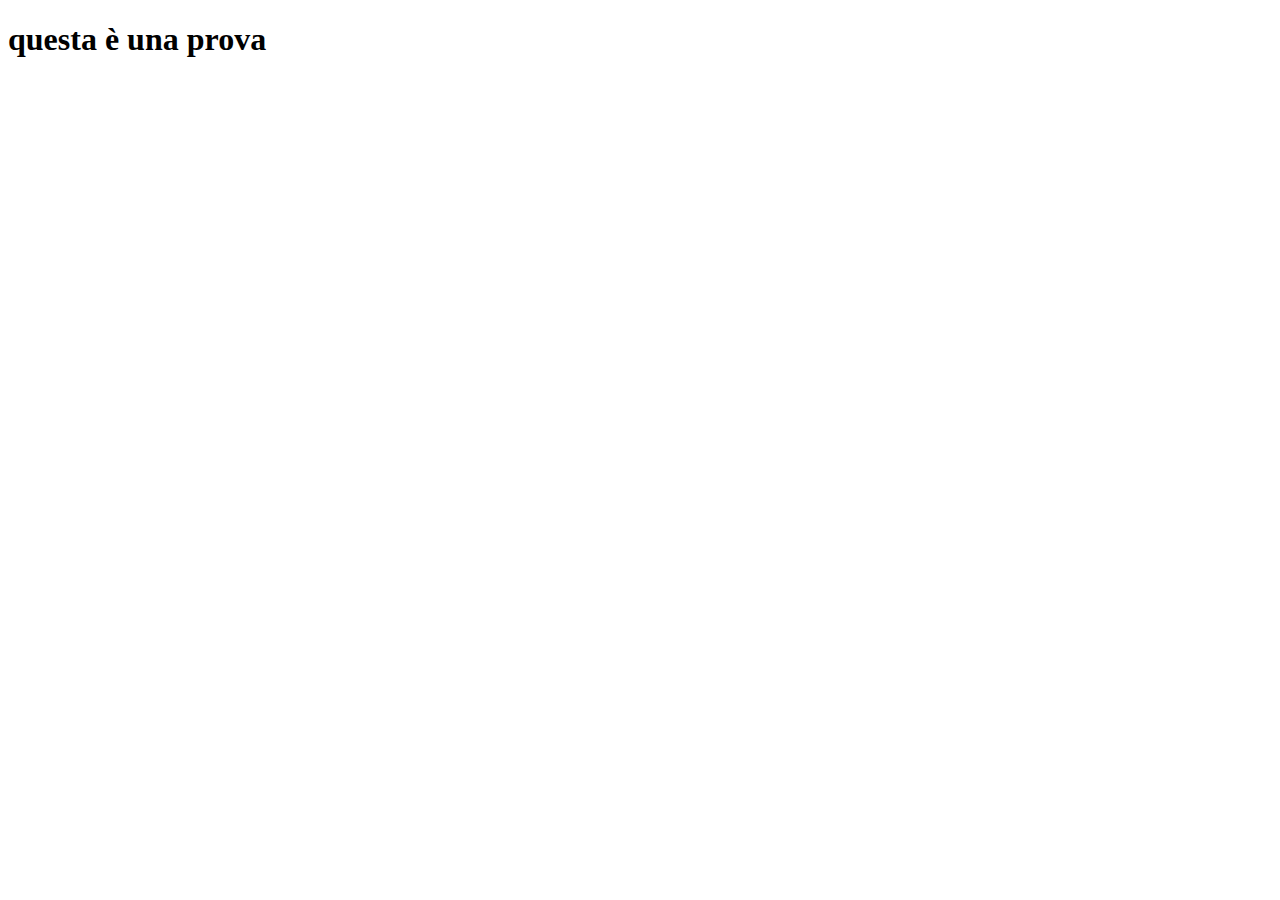
==== index.html @ 9a41fbba "add new file" ====
<!DOCTYPE html>
<html lang="en">
<head>
    <meta charset="UTF-8">
    <meta http-equiv="X-UA-Compatible" content="IE=edge">
    <meta name="viewport" content="width=device-width, initial-scale=1.0">
    <title>Document</title>
</head>
<body>
        <h1>questa è una prova</h1>
</body>
</html>
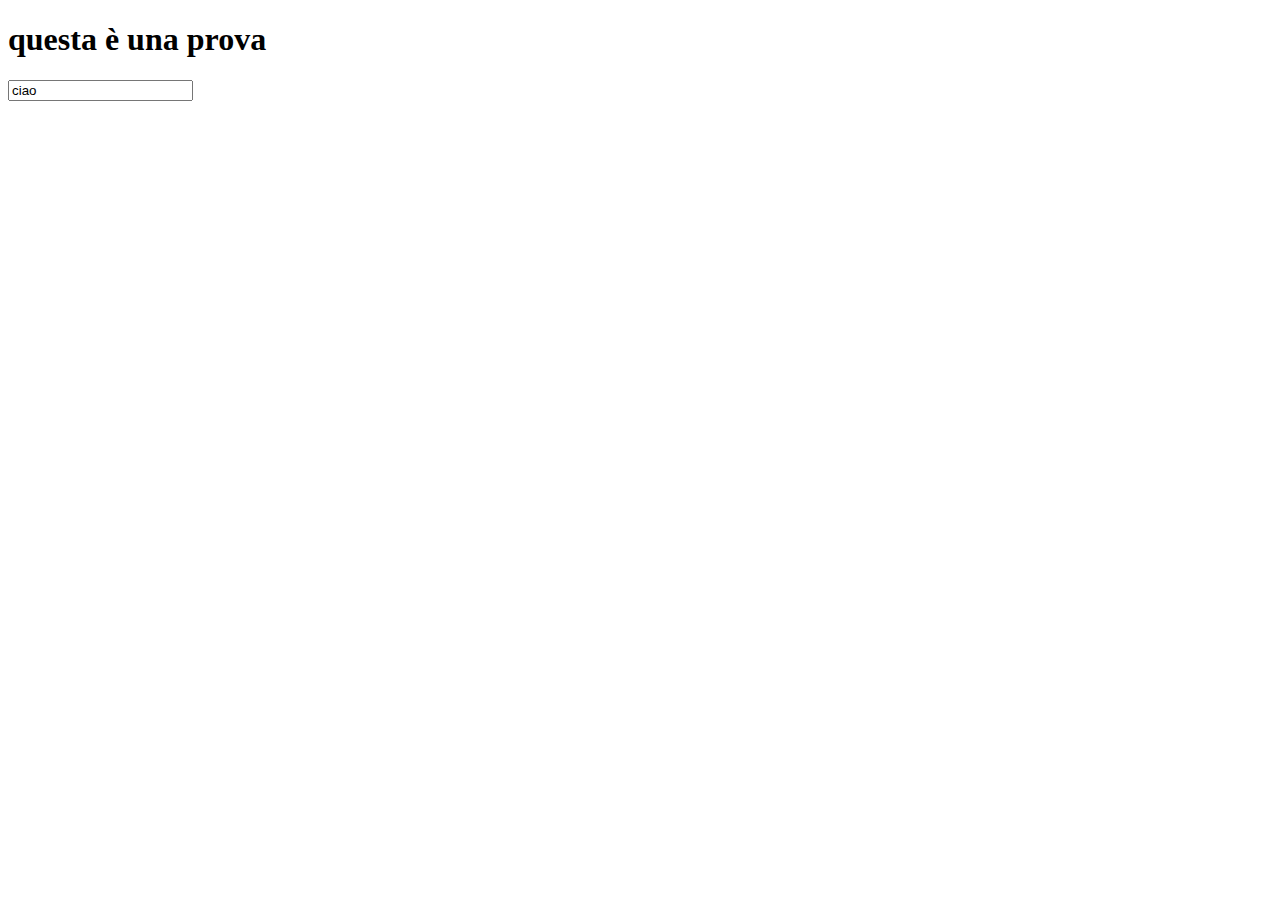
==== commit 3ddbb550: "add input tag" ====
--- a/index.html
+++ b/index.html
@@ -8,5 +8,6 @@
 </head>
 <body>
         <h1>questa è una prova</h1>
+        <input type="text" value="ciao" />
 </body>
 </html>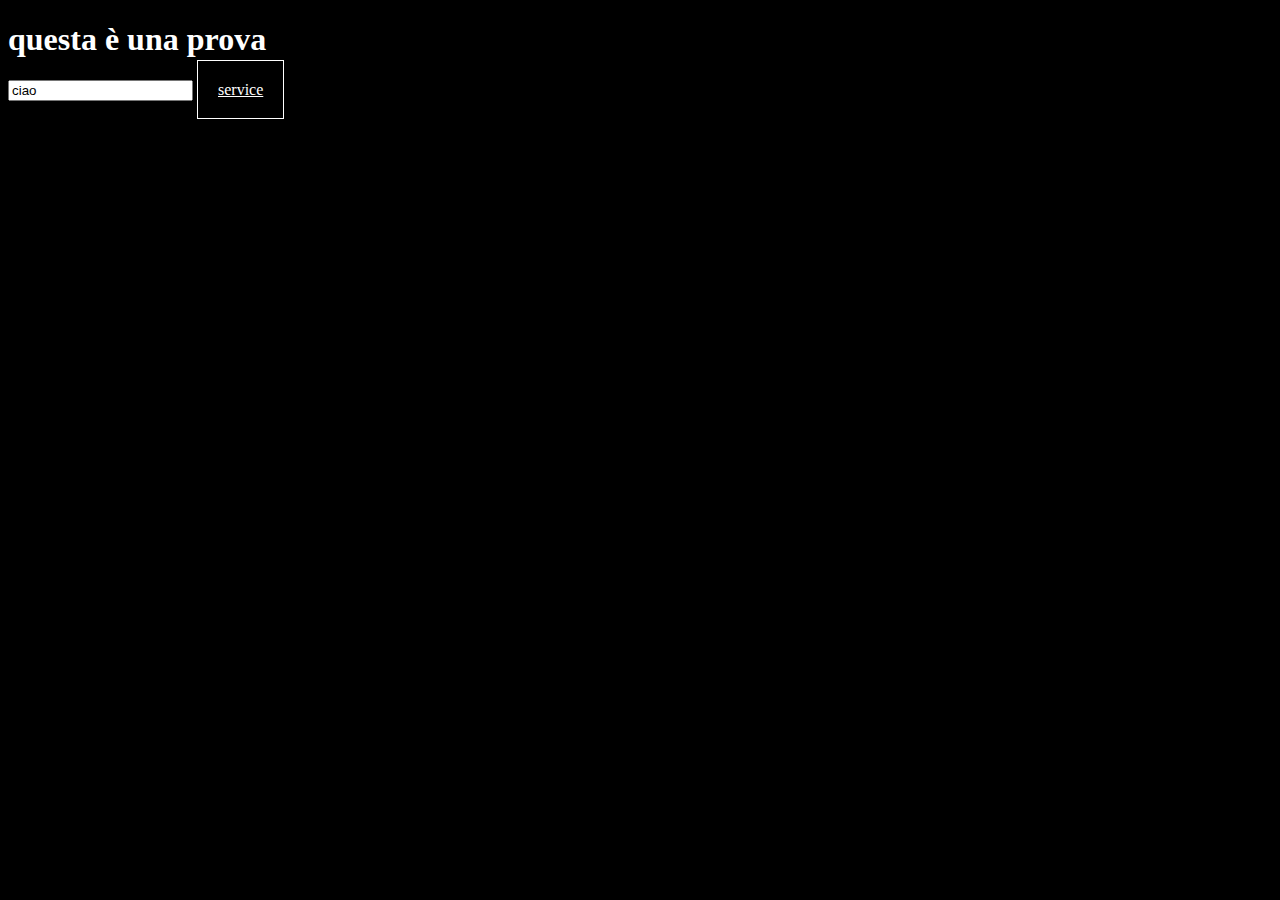
==== commit fdeacfde: "connected html with style.css" ====
--- a/index.html
+++ b/index.html
@@ -4,10 +4,12 @@
     <meta charset="UTF-8">
     <meta http-equiv="X-UA-Compatible" content="IE=edge">
     <meta name="viewport" content="width=device-width, initial-scale=1.0">
+    <link rel="stylesheet" href="style.css">
     <title>Document</title>
 </head>
 <body>
         <h1>questa è una prova</h1>
         <input type="text" value="ciao" />
+        <a href="./service.html">service</a>
 </body>
 </html>--- a/style.css
+++ b/style.css
@@ -0,0 +1,11 @@
+body{
+    background-color: black;
+    color: #fff;
+}
+
+a{
+    padding: 20px;
+    color: white;
+    border: 1px solid #fff;
+    background-color: black;
+}